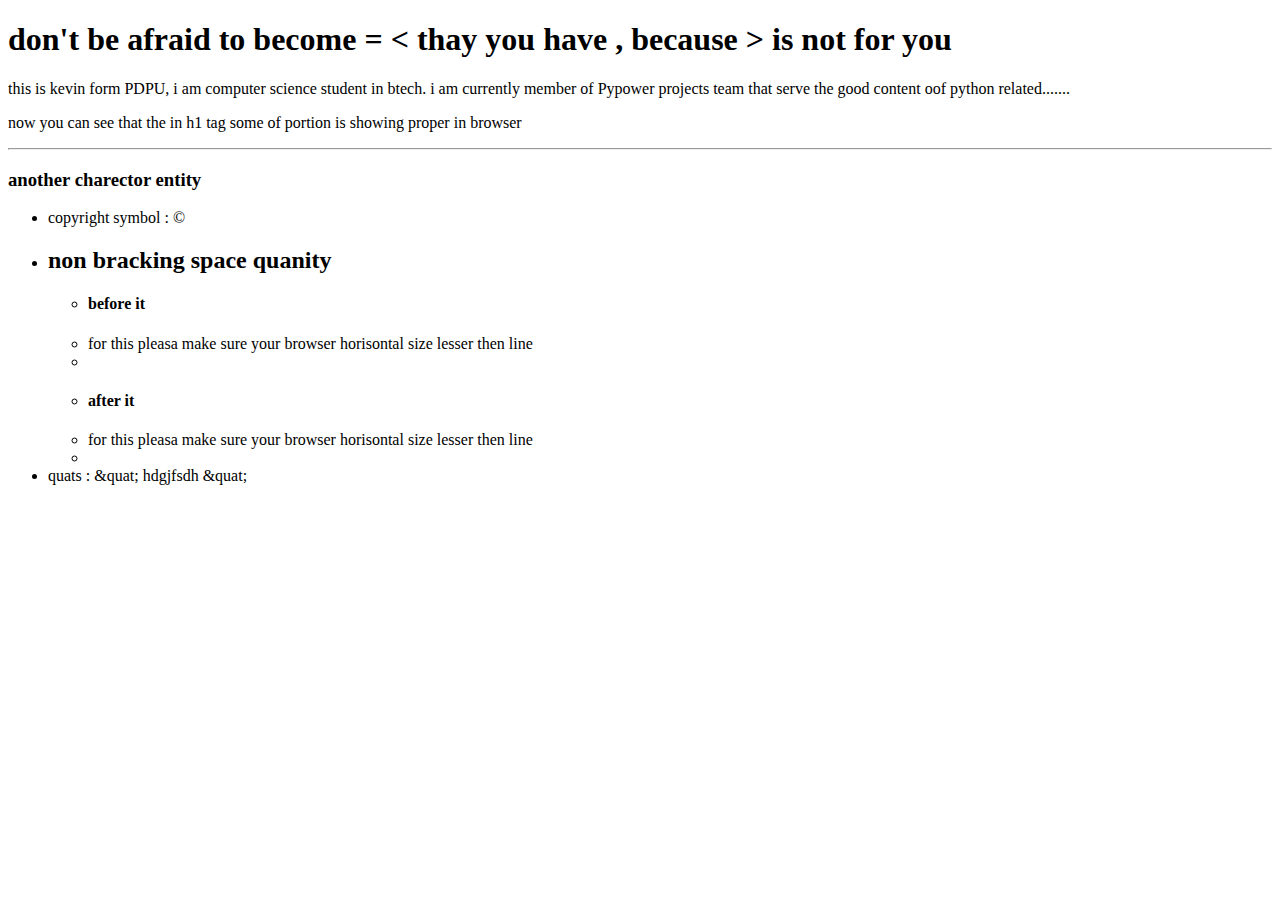
==== entity charector/after_enetity.html @ 93d78f4b "this is  file for charector entity refference" ====
<!doctype html>
<!DOCTYPE html>
<html>
<head>
	<title>after entitry set implementation</title>
</head>
<body>
	<h1>don't be afraid to become = &lt; thay you have , because &gt; is not for you</h1>
	<body>
		<p>
			this is kevin form PDPU,
			i am computer science student in btech.
			i am currently member  of Pypower projects team that serve the good content oof python related.......

		</p>
		<p>
			now you can see that the in h1 tag some of portion is showing proper in browser 
		</p>

		<hr>
		<h3>another charector entity</h3>
		<ul>
			<li>copyright symbol :  &copy;</li>
			<li><h2>non bracking space quanity</h2>
				<ul>
					<li><h4>before it</h4></li>
					<li>for this pleasa make sure your browser horisontal size lesser then line </li>
					<li></li>
					<li><h4>after it</h4></li>
					<li>for&nbsp;this&nbsp;pleasa&nbsp;make&nbsp;sure&nbsp;your&nbsp;browser&nbsp;horisontal&nbsp;size&nbsp;lesser&nbsp;then&nbsp;line&nbsp;</li>
					<li></li>

					
				</ul>
			</li>
			<li> quats :  &quat; hdgjfsdh &quat;</li>
		</ul>
	</body>
</body>
</html>
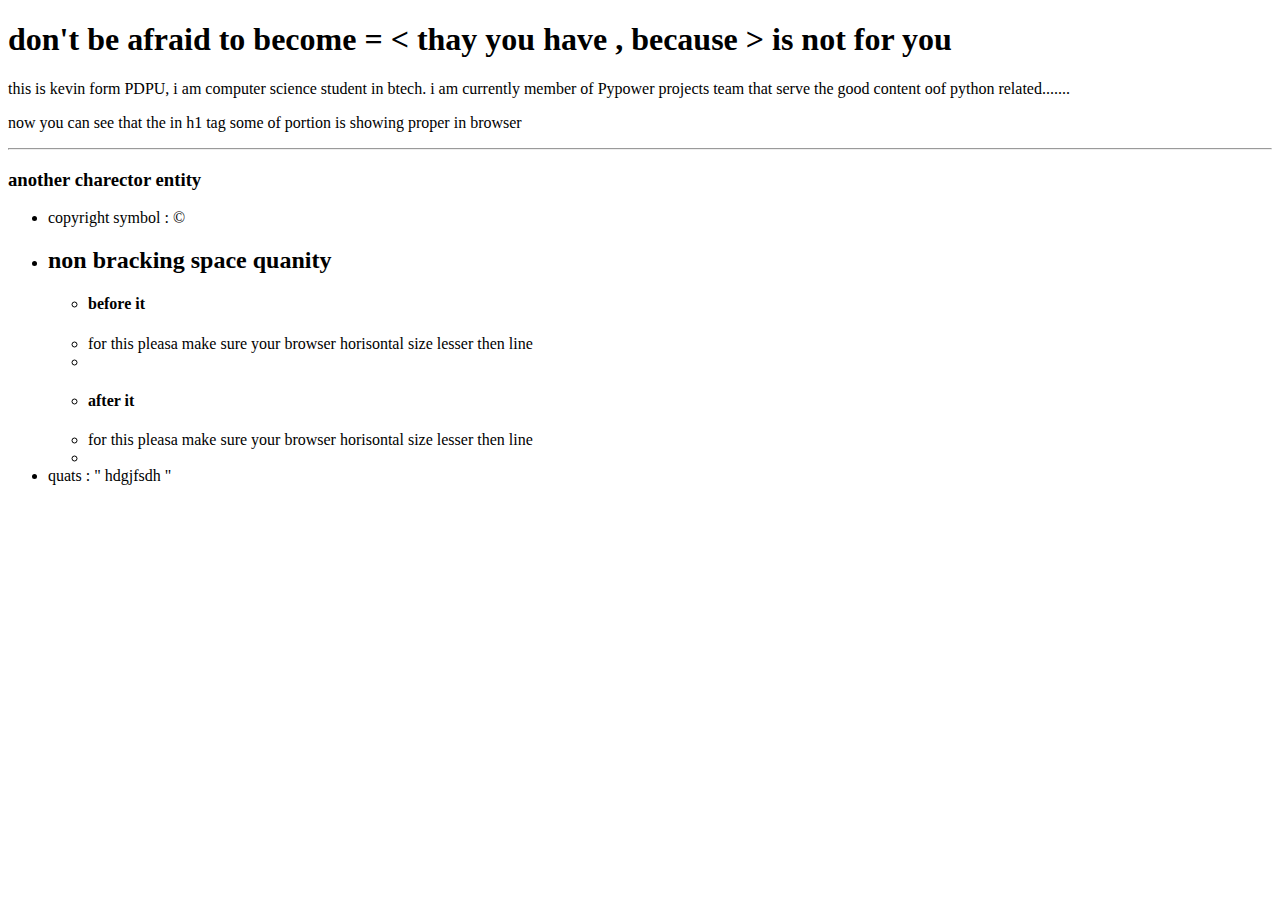
==== commit a0b600da: "minore correction" ====
--- a/entity charector/after_enetity.html
+++ b/entity charector/after_enetity.html
@@ -33,7 +33,7 @@
 					
 				</ul>
 			</li>
-			<li> quats :  &quat; hdgjfsdh &quat;</li>
+			<li> quats :  &quot; hdgjfsdh &quot;</li>
 		</ul>
 	</body>
 </body>
